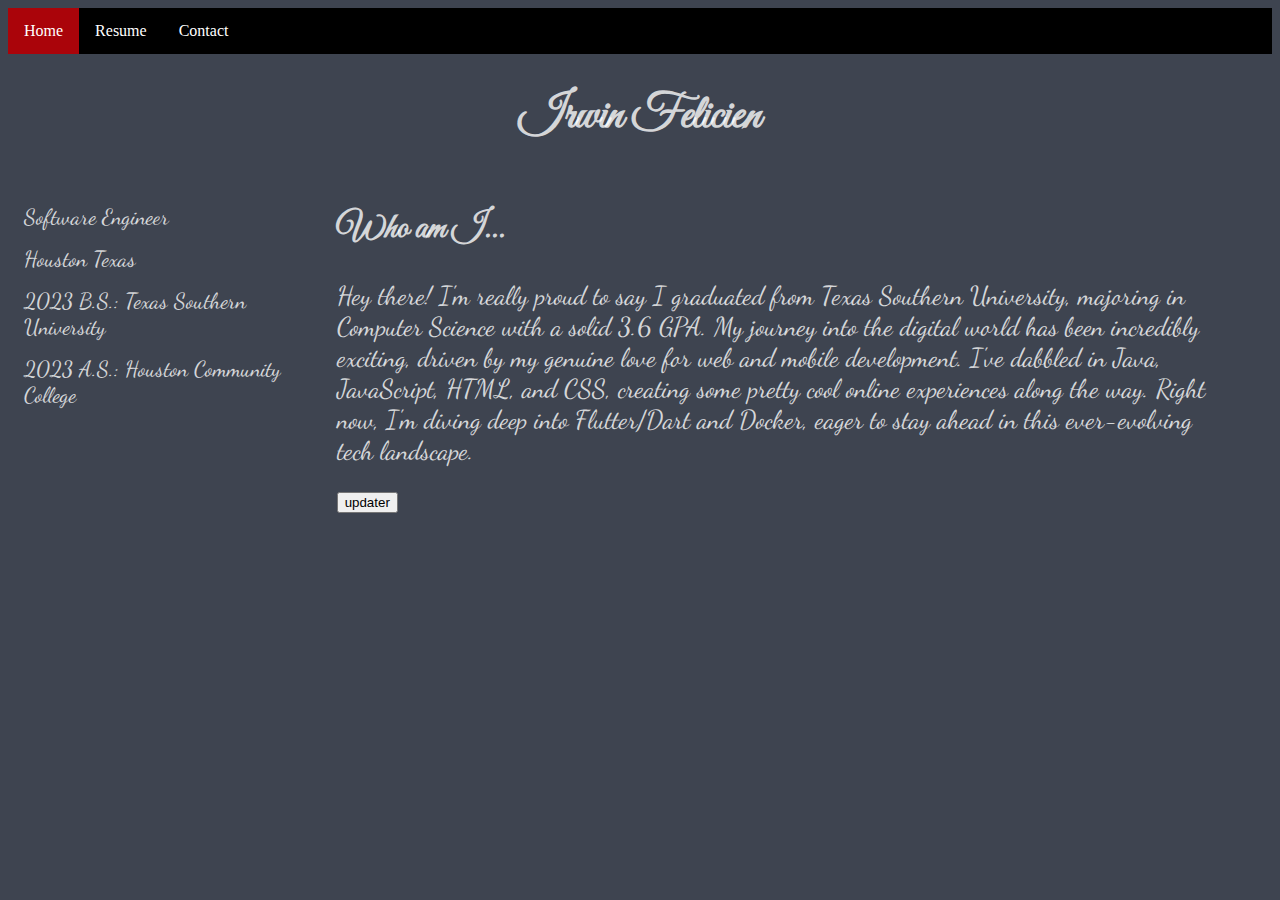
==== index.htm @ 19ac1e97 "made changes to font on home page and js file" ====
<!DOCTYPE html>
<html lang="en">
  <head>
    <meta charset="UTF-8" />
    <meta name="viewport" content="width=device-width, initial-scale=1.0" />
    <link rel="stylesheet" href="https://fonts.googleapis.com/css?family=Great Vibes">
    <link rel="stylesheet" href="https://fonts.googleapis.com/css?family=Dancing Script">
    <link rel="stylesheet" href="pageSetup.css" />
    <title>Document</title>
  </head>
  <body>
    <header>
      <ul class="topnav">
        <li><a class="active" href="link1">Home</a></li>
        <li><a href="link2">Resume</a></li>
        <li><a href="link3">Contact</a></li>
      </ul>
    </header>

    <div class="row">
      <div class="fullscreen">
        <h1 id="titleBar">Irwin Felicien</h1>
      </div>

      <aside>
        <div class="column side">
          <!-- <h2>Stats:</h2> -->
          <img id="gradPic" src="gradPhoto.jpg" alt="">
          <ul class="statSheet">
            <li>Software Engineer</li>
            <li>Houston Texas</li>
            <li>2023 B.S.: Texas Southern University </li>
            <li>2023 A.S.: Houston Community College </li>
          </ul>
        </div>
      </aside>

      <article>
        <div class="column middle">
          <h2 id="middleTitle">Who am I...</h2>
          <p id="middleParagraph">Hey there! I'm really proud to say I graduated from Texas Southern University, majoring in Computer Science with a solid 3.6 GPA. My journey into the digital world has been incredibly exciting, driven by my genuine love for web and mobile development. I've dabbled in Java, JavaScript, HTML, and CSS, creating some pretty cool online experiences along the way. Right now, I'm diving deep into Flutter/Dart and Docker, eager to stay ahead in this ever-evolving tech landscape.</p>
          <button type="button" onclick="myFunction()">updater</button>
        </div>
      </article>

    </div>
    <script src="index.js"></script>
  </body>
</html>
---- pageSetup.css ----
body {
  background-color: rgba(14, 21, 36, 0.8);
  /* height: 150vh; */
}

.topnav {
  list-style-type: none;
  margin: 0;
  padding: 0;
  overflow: hidden;
  background-color: #000;
}

.topnav li {
  float: left;
}

.topnav a {
  display: block;
  color: white;
  text-align: center;
  padding: 14px 16px;
  text-decoration: none;
}


.topnav a:hover {
  background-color: #111;
}

.active {
  background-color: #aa040a;
}

.column {
  float: left;
  color: rgba(255, 255, 255, 0.8);
}

.column.side {
  width: 25%;
}

.column.middle {
  width: 70%;
  padding-left: 1%;
}

h1 {
  text-align: center;
  color: rgba(255, 255, 255, 0.8);
}

#titleBar{
  font-family: 'Great Vibes', serif;
  font-size: 48px;
}

#middleTitle{
  font-family: 'Great Vibes' , serif;
  font-size: 35px;
}

#middleParagraph {
  font-size: 26px;
  font-family: 'Dancing Script', serif;
  
}

#gradPic{
  width: 100%;
}

#gitMark {
  height: 30px;
  float: left;
}
.statSheet {
  list-style-type: none;
  margin: 0;
  padding: 0;
  width: 100%;
  
}

.statSheet li {
  display: block;
  font-size: 22px;
  padding: 8px 16px;
  text-decoration: none;
  font-family: 'Dancing Script', serif;
  /* border: 2px solid red; */
}

@media screen and (max-width: 600px) {
  .column.side,
  .column.middle,
  .fullscreen {
    width: 100%;
  }
}
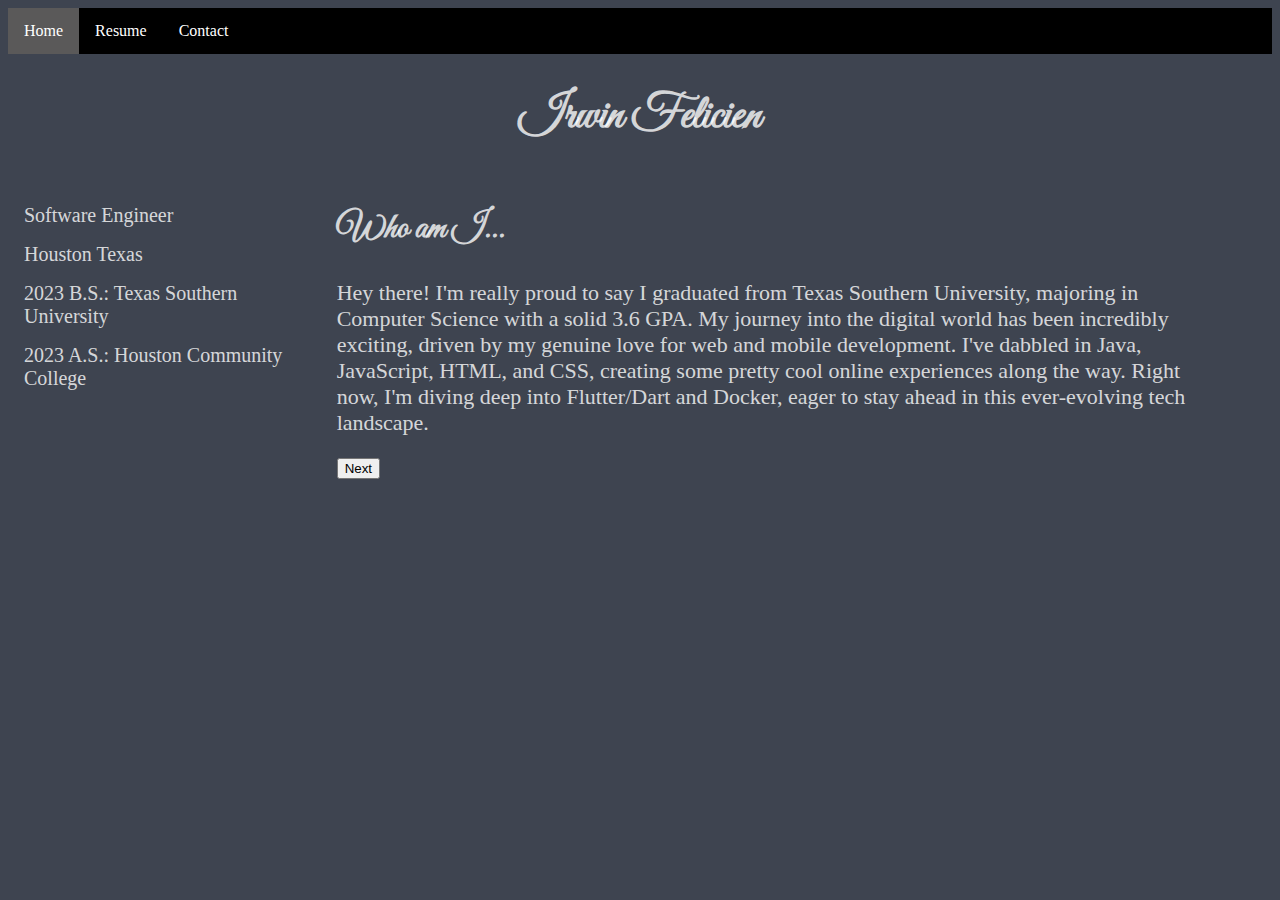
==== commit c53508aa: "added contact and resume pages" ====
--- a/index.htm
+++ b/index.htm
@@ -11,9 +11,9 @@
   <body>
     <header>
       <ul class="topnav">
-        <li><a class="active" href="link1">Home</a></li>
-        <li><a href="link2">Resume</a></li>
-        <li><a href="link3">Contact</a></li>
+        <li><a class="active" href="#">Home</a></li>
+        <li><a href="Resume.htm">Resume</a></li>
+        <li><a href="Contact.htm">Contact</a></li>
       </ul>
     </header>
 
@@ -39,7 +39,7 @@
         <div class="column middle">
           <h2 id="middleTitle">Who am I...</h2>
           <p id="middleParagraph">Hey there! I'm really proud to say I graduated from Texas Southern University, majoring in Computer Science with a solid 3.6 GPA. My journey into the digital world has been incredibly exciting, driven by my genuine love for web and mobile development. I've dabbled in Java, JavaScript, HTML, and CSS, creating some pretty cool online experiences along the way. Right now, I'm diving deep into Flutter/Dart and Docker, eager to stay ahead in this ever-evolving tech landscape.</p>
-          <button type="button" onclick="myFunction()">updater</button>
+          <button type="button" onclick="myFunction()">Next</button>
         </div>
       </article>
 
--- a/pageSetup.css
+++ b/pageSetup.css
@@ -29,7 +29,7 @@
 }
 
 .active {
-  background-color: #aa040a;
+  background-color: #5a5959;
 }
 
 .column {
@@ -45,6 +45,7 @@
   width: 70%;
   padding-left: 1%;
 }
+
 
 h1 {
   text-align: center;
@@ -62,8 +63,8 @@
 }
 
 #middleParagraph {
-  font-size: 26px;
-  font-family: 'Dancing Script', serif;
+  font-size: 22px;
+  font-family:serif;
   
 }
 
@@ -85,10 +86,10 @@
 
 .statSheet li {
   display: block;
-  font-size: 22px;
+  font-size: 20px;
   padding: 8px 16px;
   text-decoration: none;
-  font-family: 'Dancing Script', serif;
+  /* font-family: 'Dancing Script', serif; */
   /* border: 2px solid red; */
 }
 
